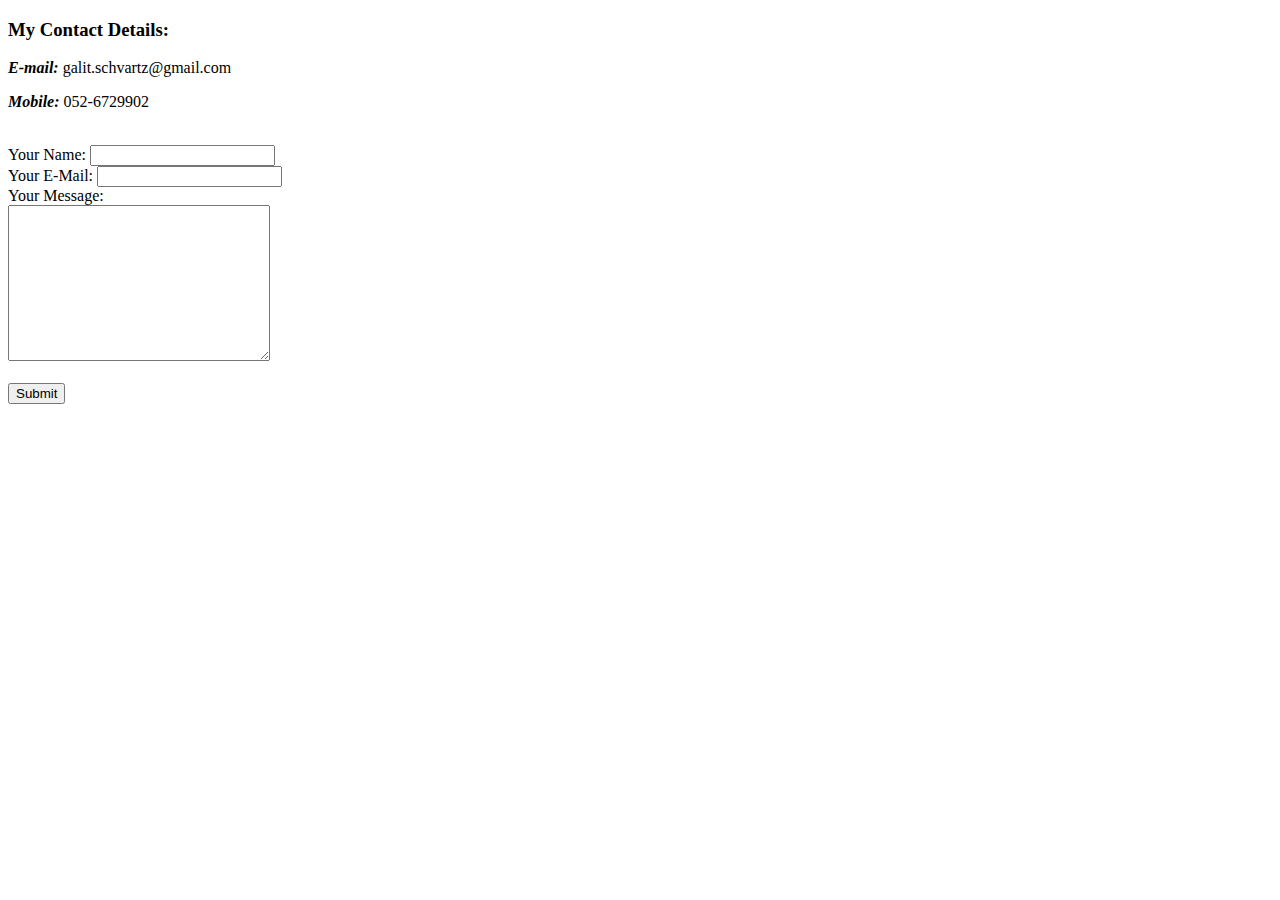
==== contacts.html @ 89cb788c "Add initial files for website" ====
<!DOCTYPE html>
<html lang="en" dir="ltr">

<head>
  <meta charset="utf-8">
  <title></title>
</head>

<body>
  <h3>My Contact Details: </h3>
  <p><strong><em>E-mail: </em></strong>galit.schvartz@gmail.com</p>
  <p><strong><em>Mobile: </em></strong>052-6729902</p>
</body>
<br>
<form action="mailto:galit.schvartz@cloudinary.com" method="post" enctype="text/plain">
  <label>Your Name:</label>
  <input type="text" name="yourName" value=""><br>
  <label>Your E-Mail:</label>
  <input type="email" name="yourEmail" value=""><br>
  <label>Your Message:</label><br>
  <textarea name="yourMessage" rows="10" cols="30"></textarea><br><br>
  <input type="submit" name="">
</form>
</html>
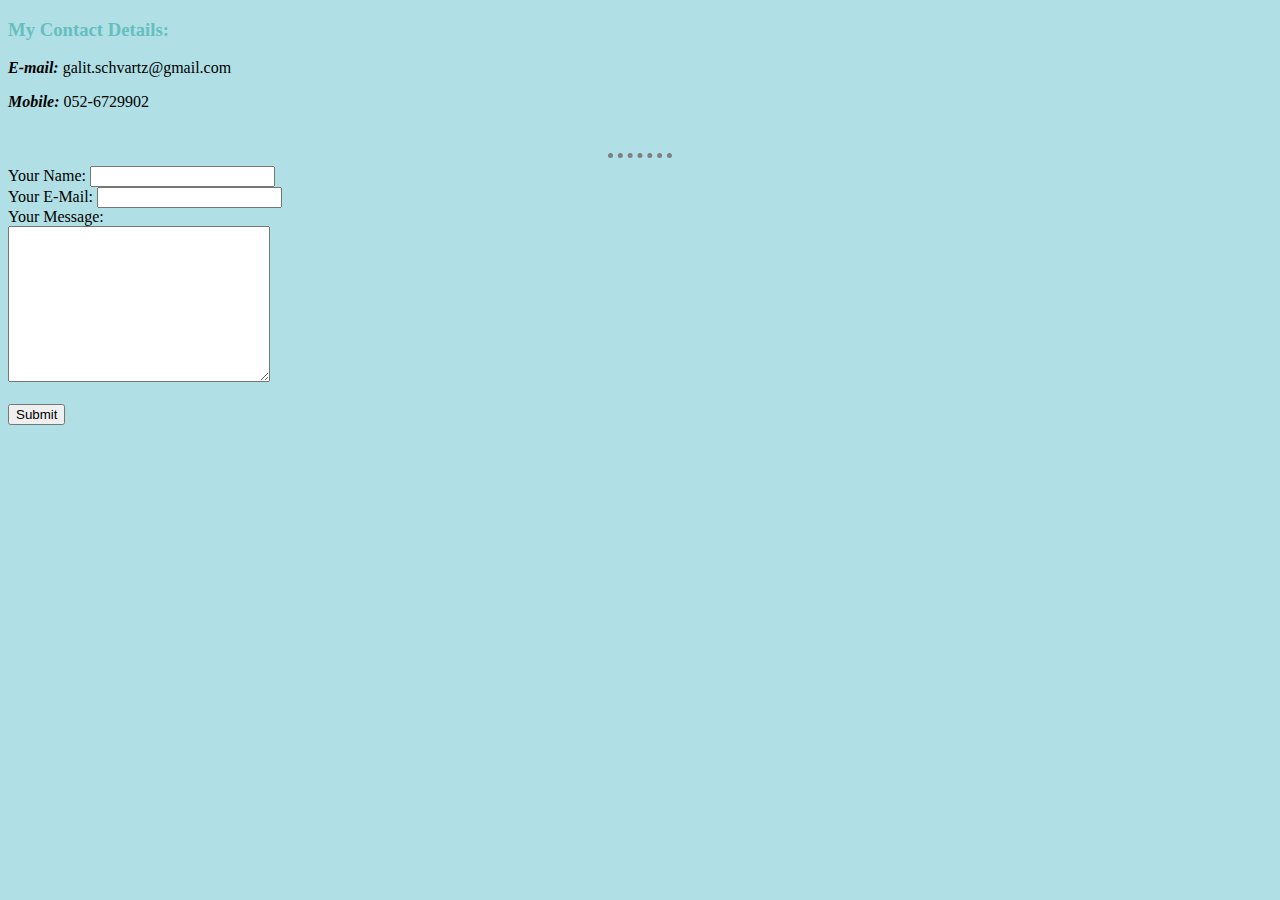
==== commit 697d96cd: "additional changes in the web site - css" ====
--- a/contacts.html
+++ b/contacts.html
@@ -3,7 +3,8 @@
 
 <head>
   <meta charset="utf-8">
-  <title></title>
+  <title>Contact Me</title>
+  <link rel="stylesheet" href="css/styles.css">
 </head>
 
 <body>
@@ -12,6 +13,7 @@
   <p><strong><em>Mobile: </em></strong>052-6729902</p>
 </body>
 <br>
+<hr>
 <form action="mailto:galit.schvartz@cloudinary.com" method="post" enctype="text/plain">
   <label>Your Name:</label>
   <input type="text" name="yourName" value=""><br>
--- a/css/styles.css
+++ b/css/styles.css
@@ -0,0 +1,19 @@
+  body {
+    background-color: powderblue;
+  }
+
+  hr {
+    border-style: none ;
+    border-top-style: dotted;
+    border-color: grey;
+    border-width: 5px;
+    width: 5%;
+  }
+
+  h1 {
+    color: #66BFBF;
+    }
+
+  h3 {
+      color: #66BFBF;
+      }
